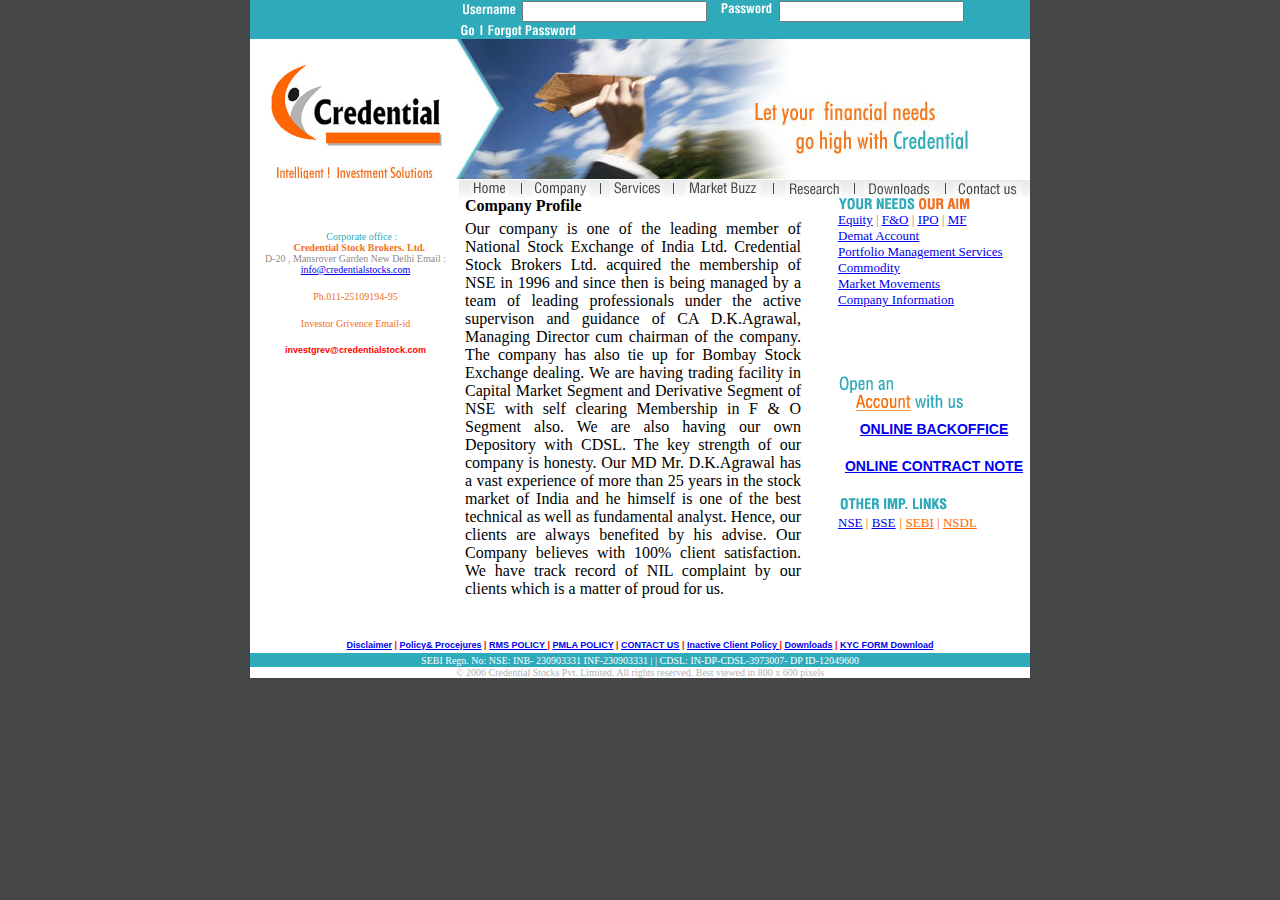
==== index.htm @ 5ee82a88 "Adding WebSite Data" ====
<!DOCTYPE HTML PUBLIC "-//W3C//DTD HTML 4.01 Transitional//EN">
<html>
<head>
<title>Welcome to Credential Stock Brokers  Ltd.</title>
<meta http-equiv="Content-Type" content="text/html; charset=ISO-8859-1">
<link rel="stylesheet" href="/style" type="text/css">
<script language="JavaScript">
<!--
function MM_preloadImages() { //v3.0
  var d=document; if(d.images){ if(!d.MM_p) d.MM_p=new Array();
    var i,j=d.MM_p.length,a=MM_preloadImages.arguments; for(i=0; i<a.length; i++)
    if (a[i].indexOf("#")!=0){ d.MM_p[j]=new Image; d.MM_p[j++].src=a[i];}}
}

function MM_swapImgRestore() { //v3.0
  var i,x,a=document.MM_sr; for(i=0;a&&i<a.length&&(x=a[i])&&x.oSrc;i++) x.src=x.oSrc;
}

function MM_swapImage() { //v3.0
  var i,j=0,x,a=MM_swapImage.arguments; document.MM_sr=new Array; for(i=0;i<(a.length-2);i+=3)
   if ((x=MM_findObj(a[i]))!=null){document.MM_sr[j++]=x; if(!x.oSrc) x.oSrc=x.src; x.src=a[i+2];}
}

function MM_findObj(n, d) { //v4.01
  var p,i,x;  if(!d) d=document; if((p=n.indexOf("?"))>0&&parent.frames.length) {
    d=parent.frames[n.substring(p+1)].document; n=n.substring(0,p);}
  if(!(x=d[n])&&d.all) x=d.all[n]; for (i=0;!x&&i<d.forms.length;i++) x=d.forms[i][n];
  for(i=0;!x&&d.layers&&i<d.layers.length;i++) x=MM_findObj(n,d.layers[i].document);
  if(!x && d.getElementById) x=d.getElementById(n); return x;
}
//-->
</script>
<style type="text/css">
<!--
.style2 {
	font-family: Arial, Helvetica, sans-serif;
	font-size: 9px;
	font-weight: bold;
	color: #FF0000;
}
.style5 {font-family: Arial, Helvetica, sans-serif; font-size: 14px; font-weight: bold; color: #FF0000; }
-->
</style>
</head>

<body bgcolor="#454747" topmargin="0" leftmargin="0" rightmargin="0" bottommargin="0" onLoad="MM_preloadImages('/images/home_2.gif','/images/company_2.gif','/images/services_2.gif','/images/market_2.gif','/images/research_2.gif','/images/downloads_2.gif','/images/contact_2.gif')"><table width="780" align="center" border="0" cellpadding="0" cellspacing="0">
  <tbody><tr>
    <td>
      <form name="form1" method="post" action="">
      </form>
      <table width="780" bgcolor="2FAABA" border="0" cellpadding="0" cellspacing="0">
        <tbody><tr>
          <td width="210">&nbsp;</td>
          <td width="570" bgcolor="2FAABA"> <img src="/images/username.gif" height="15" width="58">
<input name="textfield" class="textbox" type="text">
            &nbsp;&nbsp;<img src="/images/password.gif" height="16" width="56"> 
            <input name="textfield2" class="textbox" type="text">
            &nbsp; <img src="/images/forgotpass.gif" usemap="#Map" height="17" width="118" border="0"></td>
        </tr>
      </tbody></table>
    </td>
  </tr>
</tbody></table>
<table width="780" align="center" border="0" cellpadding="0" cellspacing="0">
  <tbody><tr>
    <td>
      <div align="center"><img src="/images/banner.jpg" height="140" width="780"></div>
    </td>
  </tr>
</tbody></table>
<table width="780" align="center" bgcolor="#FFFFFF" border="0" cellpadding="0" cellspacing="0">
  <tbody><tr>
    <td width="209" bgcolor="#FFFFFF">&nbsp;</td>
    <td width="571">
      <table width="571" background="/images/but_gra.gif" border="0" cellpadding="0" cellspacing="0">
        <tbody><tr>
          <td width="62"> 
            <div align="center"><img src="/images/home_1.gif" name="Image1" onmouseout="MM_swapImgRestore()" onmouseover="MM_swapImage('Image1','','/images/home_2.gif',1)" usemap="#Image1Map" height="17" width="38" border="0"></div>
          </td>
          <td width="1"> 
            <div align="center"><img src="/images/divider.gif" height="15" width="1"></div>
          </td>
          <td width="77"> 
            <div align="center"><img src="/images/company_1.gif" name="Image2" onmouseout="MM_swapImgRestore()" onmouseover="MM_swapImage('Image2','','/images/company_2.gif',1)" usemap="#Image2Map" height="17" width="58" border="0"></div>
          </td>
          <td width="1"> 
            <div align="center"><img src="/images/divider.gif" height="15" width="1"></div>
          </td>
          <td width="72"> 
            <div align="center"><img src="/images/services_1.gif" name="Image3" onmouseout="MM_swapImgRestore()" onmouseover="MM_swapImage('Image3','','/images/services_2.gif',1)" usemap="#Image3Map" height="17" width="54" border="0"></div>
          </td>
          <td width="1"> 
            <div align="center"><img src="/images/divider.gif" height="15" width="1"></div>
          </td>
          <td width="98"> 
            <div align="center"><img src="/images/market_1.gif" name="Image4" onmouseout="MM_swapImgRestore()" onmouseover="MM_swapImage('Image4','','/images/market_2.gif',1)" usemap="#Image4Map" height="17" width="76" border="0"></div>
          </td>
          <td width="1">
            <div align="center"><img src="/images/divider.gif" height="15" width="1"></div>
          </td>
          <td width="80"> 
            <div align="center"><img src="/images/research_1.gif" name="Image5" onmouseout="MM_swapImgRestore()" onmouseover="MM_swapImage('Image5','','/images/research_2.gif',1)" usemap="#Image5Map" height="15" width="58" border="0"></div>
          </td>
          <td width="1"> 
            <div align="center"><img src="/images/divider.gif" height="15" width="1"></div>
          </td>
          <td width="89"> 
            <div align="center"><img src="/images/downloads_1.gif" name="Image6" onmouseout="MM_swapImgRestore()" onmouseover="MM_swapImage('Image6','','/images/downloads_2.gif',1)" usemap="#Image6Map" height="15" width="71" border="0"></div>
          </td>
          <td width="1"> 
            <div align="center"><img src="/images/divider.gif" height="15" width="1"></div>
          </td>
          <td width="84"> 
            <div align="center"><img src="/images/contact_1.gif" name="Image7" onmouseout="MM_swapImgRestore()" onmouseover="MM_swapImage('Image7','','/images/contact_2.gif',1)" usemap="#Image7Map" height="15" width="67" border="0"></div>
          </td>
        </tr>
      </tbody></table>
    </td>
  </tr>
</tbody></table>
<table width="780" align="center" border="0" cellpadding="0" cellspacing="0">
  <tbody><tr>
    <td>
      <table width="100%" bgcolor="#FFFFFF" border="0" cellpadding="0" cellspacing="0">
        <tbody><tr> 
          <td height="334" valign="top" width="211" align="left"> 
            <table width="100%" border="0" cellpadding="0" cellspacing="0">
              <tbody><tr> 
                <td valign="top">&nbsp;</td>
              </tr>
            </tbody></table>
            <p align="center"><font face="Verdana" size="1" color="#2FAABA"><span class="font">              &nbsp;&nbsp;
              &nbsp;&nbsp;Corporate office :</span></font><span class="font"><font face="Verdana" size="1" color="#000000"><br>
              <font color="#F36F20"><strong>&nbsp;&nbsp;&nbsp;Credential Stock 
              Brokers. Ltd.</strong></font><br>
            <font color="#8F8B87">D-20 , Mansrover Garden New Delhi </font></font></span><font face="Verdana" size="1" color="#8F8B87">Email 
                  :</font><font face="Verdana" size="1"> <font color="#F36F20"><a href="mailto:info@credentialstocks.com" class="email">info@credentialstocks.com</a></font></font></p>
            <p align="center"><font face="Verdana" size="1" color="#F36F20">Ph.011-25109194-95</font></p>
            <p align="center"><font face="Verdana" size="1" color="#F36F20">Investor Grivence Email-id</font></p>
             <p class="style2" align="center">investgrev@credentialstock.com 
             </p>
             <p align="center">&nbsp;</p></td>
          <td valign="top" align="center"> 
            <table height="439" width="100%" border="0" cellpadding="0" cellspacing="0">
              <tbody><tr> 
                <td rowspan="3" height="71" valign="top" align="left">&nbsp;</td>
                <td height="19" valign="top" align="left"><strong>Company Profile </strong></td>
              </tr>
              <tr>
                <td class="distance2" height="2" valign="top"></td>
              </tr>
              <tr> 
                <td height="51" valign="top"> 
                  <div align="justify"> 
                    <p>Our company is one of the leading member of National Stock Exchange of India Ltd. Credential Stock Brokers Ltd. acquired the membership of NSE in 1996 and since then is being managed by a team of leading professionals under the active supervison and guidance of CA D.K.Agrawal, Managing Director cum chairman of the company. The company has also tie up for Bombay Stock Exchange dealing. We are having trading facility in Capital Market Segment and Derivative Segment of NSE with self clearing Membership in F &amp; O Segment also. We are also having our own Depository with CDSL. The key strength of our company is honesty. Our MD Mr. D.K.Agrawal has a vast experience of more than 25 years in the stock market of India and he himself is one of the best technical as well as fundamental analyst. Hence, our clients are always benefited by his advise. Our Company believes with 100% client satisfaction. We have track record of NIL complaint by our clients which is a matter of proud for us. </p>
                  </div>
                </td>
              </tr>
          </tbody></table></td>
          <td valign="top" width="37"> 
            <div align="center"><img src="../../Images/Line_2.jpg" height="325" width="7"></div>
          </td>
          <td valign="top" width="192"> 
            <table height="334" width="100%" border="0" cellpadding="0" cellspacing="0">
              <tbody><tr> 
                <td height="15" valign="top" width="218" align="left"><img src="/images/yourneeds.gif" height="13" width="133"></td>
              </tr>
              <tr> 
                <td valign="top" width="205"><u><font face="Verdana" size="2" color="#8F8B87"><u class="butlinks"><a href="#" class="butlinks">Equity</a></u></font></u><font face="Verdana" size="2" color="#8F8B87"> 
                  | <u class="butlinks"><a href="#" class="butlinks">F&amp;O</a></u> 
                  | <u><span class="butlinks"><a href="#" class="butlinks">IPO</a></span></u> 
                  | <u class="butlinks"><a href="#" class="butlinks">MF</a></u></font><span class="butlinks"><font face="Verdana" size="2" color="#8F8B87"><u> 
                  <br>
                  </u><u class="butlinks"><a href="#" class="butlinks">Demat Account 
                  </a></u><u><br>
                  </u><u class="butlinks"><a href="#" class="butlinks">Portfolio 
                  Management Services</a></u><u> <br>
                  </u></font></span><font face="Verdana" size="2" color="#8F8B87"><u><span class="butlinks"><a href="#" class="butlinks">Commodity</a><br>
                  <a href="#" class="butlinks">Market Movements</a><br>
                  <a href="#" class="butlinks">Company Information</a></span></u></font></td>
              </tr>
              <tr> 
                <td height="90" width="218"> 
                  <p>&nbsp;</p>
                  <p><img src="/images/openaccount%20%282%29.gif" usemap="#Map2" height="37" width="126" border="0"></p>
                </td>
              </tr>
              <tr> 
                <td height="74" valign="top" width="218"><h1 align="center"><span class="style5"><a href="http://122.160.76.79:8088/CAP/index.jsp">ONLINE BACKOFFICE </a></span></h1>
                <p align="center"><span class="style5"><a href="http://122.160.76.79:8088/CONT/index.jsp">ONLINE CONTRACT NOTE </a></span></p></td>
              </tr>
              <tr> 
                <td height="14" valign="bottom" width="218" align="left"> 
                  <p><img src="/images/implinks.gif" height="16" width="111"></p>
                </td>
              </tr>
              <tr> 
                <td height="20" valign="bottom" width="218" align="left"> 
                  <p><font face="Verdana" size="2" color="#F36F20"><u><font color="#FF6600"><span class="butlinksred"><a href="http://www.nseindia.com" class="butlinksred">NSE</a></span></font></u><font color="#FF6600"> 
                    | </font><span class="butlinksred"><font color="#FF6600"><u><a href="http://www.bseindia.com" class="butlinksred">BSE</a></u></font></span><font color="#FF6600"> 
                    <em>|</em> </font><span class="butlinksred"><font color="#FF6600"><u>SEBI</u></font></span><font color="#FF6600"> 
                    |&nbsp;</font><span class="butlinksred"><font color="#FF6600"><u>NSDL</u></font></span></font></p>
                </td>
              </tr>
            </tbody></table>
          </td>
        </tr>
      </tbody></table>
    </td>
  </tr>
</tbody></table>
<table width="780" align="center" border="0" cellpadding="0" cellspacing="0">
  <tbody><tr>
    <td class="style2" height="17" valign="middle" align="center" bgcolor="#FFFFFF"><a href="Disclamer.html">Disclaimer</a> | <a href="DD.html">Policy&amp; Procejures</a> | <a href="rms.html">RMS POLICY </a>| <a href="pmla.html">PMLA POLICY</a> | <a href="index-3.html">CONTACT US</a> | <a href="icl.html">Inactive Client Policy </a>| <a href="downloads.html">Downloads</a> | <a href="kyc.pdf">KYC FORM Download <br></a></td>
  </tr>
  <tr> 
    <td height="14" valign="middle" align="center" bgcolor="#2FAABA"><font face="Verdana" size="1" color="#FFFFFF">SEBI 
      Regn. No: NSE: INB- 230903331 INF-230903331 | | CDSL: IN-DP-CDSL-3973007- DP ID-12049600<br></font></td>
  </tr>
  <tr> 
    <td align="center" bgcolor="#FFFFFF"><font face="Verdana" size="1" color="#B2B3B4">� 
      2006 Cre<font color="#B1B1B1">denti</font>al Stocks Pvt. Limited. All rights 
      reserved. Best viewed in 800 x 600 pixels</font></td>
  </tr>
</tbody></table>
<map name="Map">
  <area shape="rect" coords="0,3,15,19" href="#">
  <area shape="rect" coords="29,1,117,15" href="#">
</map>
<map name="Map2">
  <area shape="rect" coords="1,1,127,42" href="#">
</map>
<map name="Image1Map">
  <area shape="rect" coords="2,0,41,14" href="/index.htm">
</map>
<map name="Image2Map">
  <area shape="rect" coords="47,13,50,14" href="#">
  <area shape="rect" coords="2,1,61,15" href="#">
</map>
<map name="Image3Map">
  <area shape="rect" coords="2,1,60,15" href="#">
</map>
<map name="Image4Map">
  <area shape="rect" coords="2,-1,77,15" href="#">
</map>
<map name="Image5Map">
  <area shape="rect" coords="2,0,73,18" href="#">
</map>
<map name="Image6Map">
  <area shape="rect" coords="1,1,101,22" href="#">
</map>
<map name="Image7Map">
  <area shape="rect" coords="1,1,91,37" href="/contactus.htm">
</map>
</body>
</html>
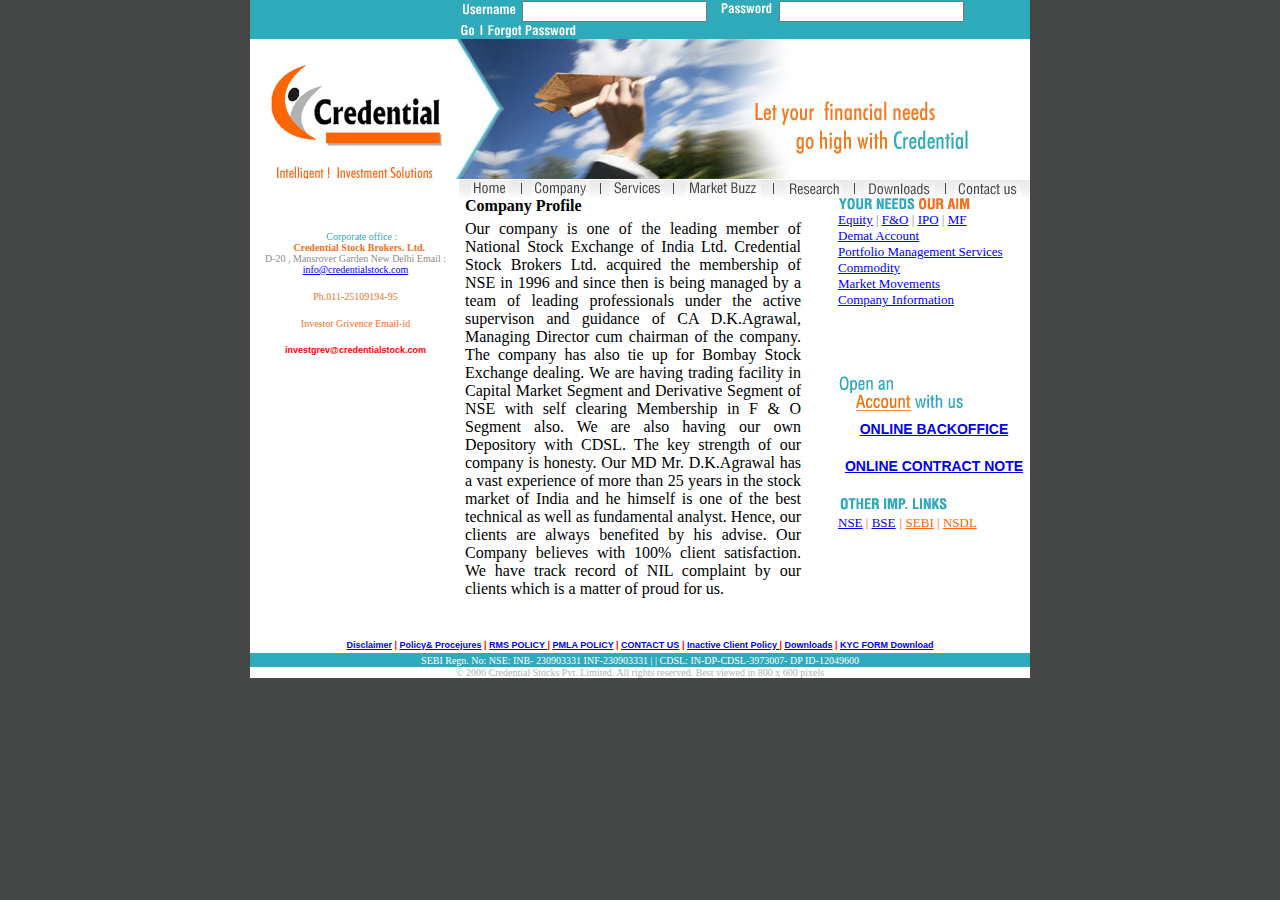
==== commit 3336436b: "small change" ====
--- a/index.htm
+++ b/index.htm
@@ -1,9 +1,10 @@
 <!DOCTYPE HTML PUBLIC "-//W3C//DTD HTML 4.01 Transitional//EN">
 <html>
 <head>
-<title>Welcome to Credential Stock Brokers  Ltd.</title>
+<meta name="google-site-verification" content="GBzGNp5DfjrdroaHL1fWl3w_TneaFFGf6X9iOs9npVs" />
+<title>Credential Stock Brokers</title>
 <meta http-equiv="Content-Type" content="text/html; charset=ISO-8859-1">
-<link rel="stylesheet" href="/style" type="text/css">
+<link rel="stylesheet" href="style" type="text/css">
 <script language="JavaScript">
 <!--
 function MM_preloadImages() { //v3.0
@@ -43,7 +44,7 @@
 </style>
 </head>
 
-<body bgcolor="#454747" topmargin="0" leftmargin="0" rightmargin="0" bottommargin="0" onLoad="MM_preloadImages('/images/home_2.gif','/images/company_2.gif','/images/services_2.gif','/images/market_2.gif','/images/research_2.gif','/images/downloads_2.gif','/images/contact_2.gif')"><table width="780" align="center" border="0" cellpadding="0" cellspacing="0">
+<body bgcolor="#454747" topmargin="0" leftmargin="0" rightmargin="0" bottommargin="0" onLoad="MM_preloadImages('images/home_2.gif','images/company_2.gif','images/services_2.gif','images/market_2.gif','images/research_2.gif','images/downloads_2.gif','images/contact_2.gif')"><table width="780" align="center" border="0" cellpadding="0" cellspacing="0">
   <tbody><tr>
     <td>
       <form name="form1" method="post" action="">
@@ -51,11 +52,11 @@
       <table width="780" bgcolor="2FAABA" border="0" cellpadding="0" cellspacing="0">
         <tbody><tr>
           <td width="210">&nbsp;</td>
-          <td width="570" bgcolor="2FAABA"> <img src="/images/username.gif" height="15" width="58">
+          <td width="570" bgcolor="2FAABA"> <img src="images/username.gif" height="15" width="58">
 <input name="textfield" class="textbox" type="text">
-            &nbsp;&nbsp;<img src="/images/password.gif" height="16" width="56"> 
+            &nbsp;&nbsp;<img src="images/password.gif" height="16" width="56"> 
             <input name="textfield2" class="textbox" type="text">
-            &nbsp; <img src="/images/forgotpass.gif" usemap="#Map" height="17" width="118" border="0"></td>
+            &nbsp; <img src="images/forgotpass.gif" usemap="#Map" height="17" width="118" border="0"></td>
         </tr>
       </tbody></table>
     </td>
@@ -64,7 +65,7 @@
 <table width="780" align="center" border="0" cellpadding="0" cellspacing="0">
   <tbody><tr>
     <td>
-      <div align="center"><img src="/images/banner.jpg" height="140" width="780"></div>
+      <div align="center"><img src="images/banner.jpg" height="140" width="780"></div>
     </td>
   </tr>
 </tbody></table>
@@ -72,46 +73,46 @@
   <tbody><tr>
     <td width="209" bgcolor="#FFFFFF">&nbsp;</td>
     <td width="571">
-      <table width="571" background="/images/but_gra.gif" border="0" cellpadding="0" cellspacing="0">
+      <table width="571" background="images/but_gra.gif" border="0" cellpadding="0" cellspacing="0">
         <tbody><tr>
           <td width="62"> 
-            <div align="center"><img src="/images/home_1.gif" name="Image1" onmouseout="MM_swapImgRestore()" onmouseover="MM_swapImage('Image1','','/images/home_2.gif',1)" usemap="#Image1Map" height="17" width="38" border="0"></div>
-          </td>
-          <td width="1"> 
-            <div align="center"><img src="/images/divider.gif" height="15" width="1"></div>
+            <div align="center"><img src="images/home_1.gif" name="Image1" onmouseout="MM_swapImgRestore()" onmouseover="MM_swapImage('Image1','','images/home_2.gif',1)" usemap="#Image1Map" height="17" width="38" border="0"></div>
+          </td>
+          <td width="1"> 
+            <div align="center"><img src="images/divider.gif" height="15" width="1"></div>
           </td>
           <td width="77"> 
-            <div align="center"><img src="/images/company_1.gif" name="Image2" onmouseout="MM_swapImgRestore()" onmouseover="MM_swapImage('Image2','','/images/company_2.gif',1)" usemap="#Image2Map" height="17" width="58" border="0"></div>
-          </td>
-          <td width="1"> 
-            <div align="center"><img src="/images/divider.gif" height="15" width="1"></div>
+            <div align="center"><img src="images/company_1.gif" name="Image2" onmouseout="MM_swapImgRestore()" onmouseover="MM_swapImage('Image2','','images/company_2.gif',1)" usemap="#Image2Map" height="17" width="58" border="0"></div>
+          </td>
+          <td width="1"> 
+            <div align="center"><img src="images/divider.gif" height="15" width="1"></div>
           </td>
           <td width="72"> 
-            <div align="center"><img src="/images/services_1.gif" name="Image3" onmouseout="MM_swapImgRestore()" onmouseover="MM_swapImage('Image3','','/images/services_2.gif',1)" usemap="#Image3Map" height="17" width="54" border="0"></div>
-          </td>
-          <td width="1"> 
-            <div align="center"><img src="/images/divider.gif" height="15" width="1"></div>
+            <div align="center"><img src="images/services_1.gif" name="Image3" onmouseout="MM_swapImgRestore()" onmouseover="MM_swapImage('Image3','','images/services_2.gif',1)" usemap="#Image3Map" height="17" width="54" border="0"></div>
+          </td>
+          <td width="1"> 
+            <div align="center"><img src="images/divider.gif" height="15" width="1"></div>
           </td>
           <td width="98"> 
-            <div align="center"><img src="/images/market_1.gif" name="Image4" onmouseout="MM_swapImgRestore()" onmouseover="MM_swapImage('Image4','','/images/market_2.gif',1)" usemap="#Image4Map" height="17" width="76" border="0"></div>
+            <div align="center"><img src="images/market_1.gif" name="Image4" onmouseout="MM_swapImgRestore()" onmouseover="MM_swapImage('Image4','','images/market_2.gif',1)" usemap="#Image4Map" height="17" width="76" border="0"></div>
           </td>
           <td width="1">
-            <div align="center"><img src="/images/divider.gif" height="15" width="1"></div>
+            <div align="center"><img src="images/divider.gif" height="15" width="1"></div>
           </td>
           <td width="80"> 
-            <div align="center"><img src="/images/research_1.gif" name="Image5" onmouseout="MM_swapImgRestore()" onmouseover="MM_swapImage('Image5','','/images/research_2.gif',1)" usemap="#Image5Map" height="15" width="58" border="0"></div>
-          </td>
-          <td width="1"> 
-            <div align="center"><img src="/images/divider.gif" height="15" width="1"></div>
+            <div align="center"><img src="images/research_1.gif" name="Image5" onmouseout="MM_swapImgRestore()" onmouseover="MM_swapImage('Image5','','images/research_2.gif',1)" usemap="#Image5Map" height="15" width="58" border="0"></div>
+          </td>
+          <td width="1"> 
+            <div align="center"><img src="images/divider.gif" height="15" width="1"></div>
           </td>
           <td width="89"> 
-            <div align="center"><img src="/images/downloads_1.gif" name="Image6" onmouseout="MM_swapImgRestore()" onmouseover="MM_swapImage('Image6','','/images/downloads_2.gif',1)" usemap="#Image6Map" height="15" width="71" border="0"></div>
-          </td>
-          <td width="1"> 
-            <div align="center"><img src="/images/divider.gif" height="15" width="1"></div>
+            <div align="center"><img src="images/downloads_1.gif" name="Image6" onmouseout="MM_swapImgRestore()" onmouseover="MM_swapImage('Image6','','images/downloads_2.gif',1)" usemap="#Image6Map" height="15" width="71" border="0"></div>
+          </td>
+          <td width="1"> 
+            <div align="center"><img src="images/divider.gif" height="15" width="1"></div>
           </td>
           <td width="84"> 
-            <div align="center"><img src="/images/contact_1.gif" name="Image7" onmouseout="MM_swapImgRestore()" onmouseover="MM_swapImage('Image7','','/images/contact_2.gif',1)" usemap="#Image7Map" height="15" width="67" border="0"></div>
+            <div align="center"><img src="images/contact_1.gif" name="Image7" onmouseout="MM_swapImgRestore()" onmouseover="MM_swapImage('Image7','','images/contact_2.gif',1)" usemap="#Image7Map" height="15" width="67" border="0"></div>
           </td>
         </tr>
       </tbody></table>
@@ -134,7 +135,7 @@
               <font color="#F36F20"><strong>&nbsp;&nbsp;&nbsp;Credential Stock 
               Brokers. Ltd.</strong></font><br>
             <font color="#8F8B87">D-20 , Mansrover Garden New Delhi </font></font></span><font face="Verdana" size="1" color="#8F8B87">Email 
-                  :</font><font face="Verdana" size="1"> <font color="#F36F20"><a href="mailto:info@credentialstocks.com" class="email">info@credentialstocks.com</a></font></font></p>
+                  :</font><font face="Verdana" size="1"> <font color="#F36F20"><a href="mailto:info@credentialstock.com" class="email">info@credentialstock.com</a></font></font></p>
             <p align="center"><font face="Verdana" size="1" color="#F36F20">Ph.011-25109194-95</font></p>
             <p align="center"><font face="Verdana" size="1" color="#F36F20">Investor Grivence Email-id</font></p>
              <p class="style2" align="center">investgrev@credentialstock.com 
@@ -163,7 +164,7 @@
           <td valign="top" width="192"> 
             <table height="334" width="100%" border="0" cellpadding="0" cellspacing="0">
               <tbody><tr> 
-                <td height="15" valign="top" width="218" align="left"><img src="/images/yourneeds.gif" height="13" width="133"></td>
+                <td height="15" valign="top" width="218" align="left"><img src="images/yourneeds.gif" height="13" width="133"></td>
               </tr>
               <tr> 
                 <td valign="top" width="205"><u><font face="Verdana" size="2" color="#8F8B87"><u class="butlinks"><a href="#" class="butlinks">Equity</a></u></font></u><font face="Verdana" size="2" color="#8F8B87"> 
@@ -182,7 +183,7 @@
               <tr> 
                 <td height="90" width="218"> 
                   <p>&nbsp;</p>
-                  <p><img src="/images/openaccount%20%282%29.gif" usemap="#Map2" height="37" width="126" border="0"></p>
+                  <p><img src="images/openaccount%20%282%29.gif" usemap="#Map2" height="37" width="126" border="0"></p>
                 </td>
               </tr>
               <tr> 
@@ -191,7 +192,7 @@
               </tr>
               <tr> 
                 <td height="14" valign="bottom" width="218" align="left"> 
-                  <p><img src="/images/implinks.gif" height="16" width="111"></p>
+                  <p><img src="images/implinks.gif" height="16" width="111"></p>
                 </td>
               </tr>
               <tr> 
@@ -231,7 +232,7 @@
   <area shape="rect" coords="1,1,127,42" href="#">
 </map>
 <map name="Image1Map">
-  <area shape="rect" coords="2,0,41,14" href="/index.htm">
+  <area shape="rect" coords="2,0,41,14" href="index.htm">
 </map>
 <map name="Image2Map">
   <area shape="rect" coords="47,13,50,14" href="#">
@@ -250,7 +251,7 @@
   <area shape="rect" coords="1,1,101,22" href="#">
 </map>
 <map name="Image7Map">
-  <area shape="rect" coords="1,1,91,37" href="/contactus.htm">
+  <area shape="rect" coords="1,1,91,37" href="contactus.htm">
 </map>
 </body>
 </html>
